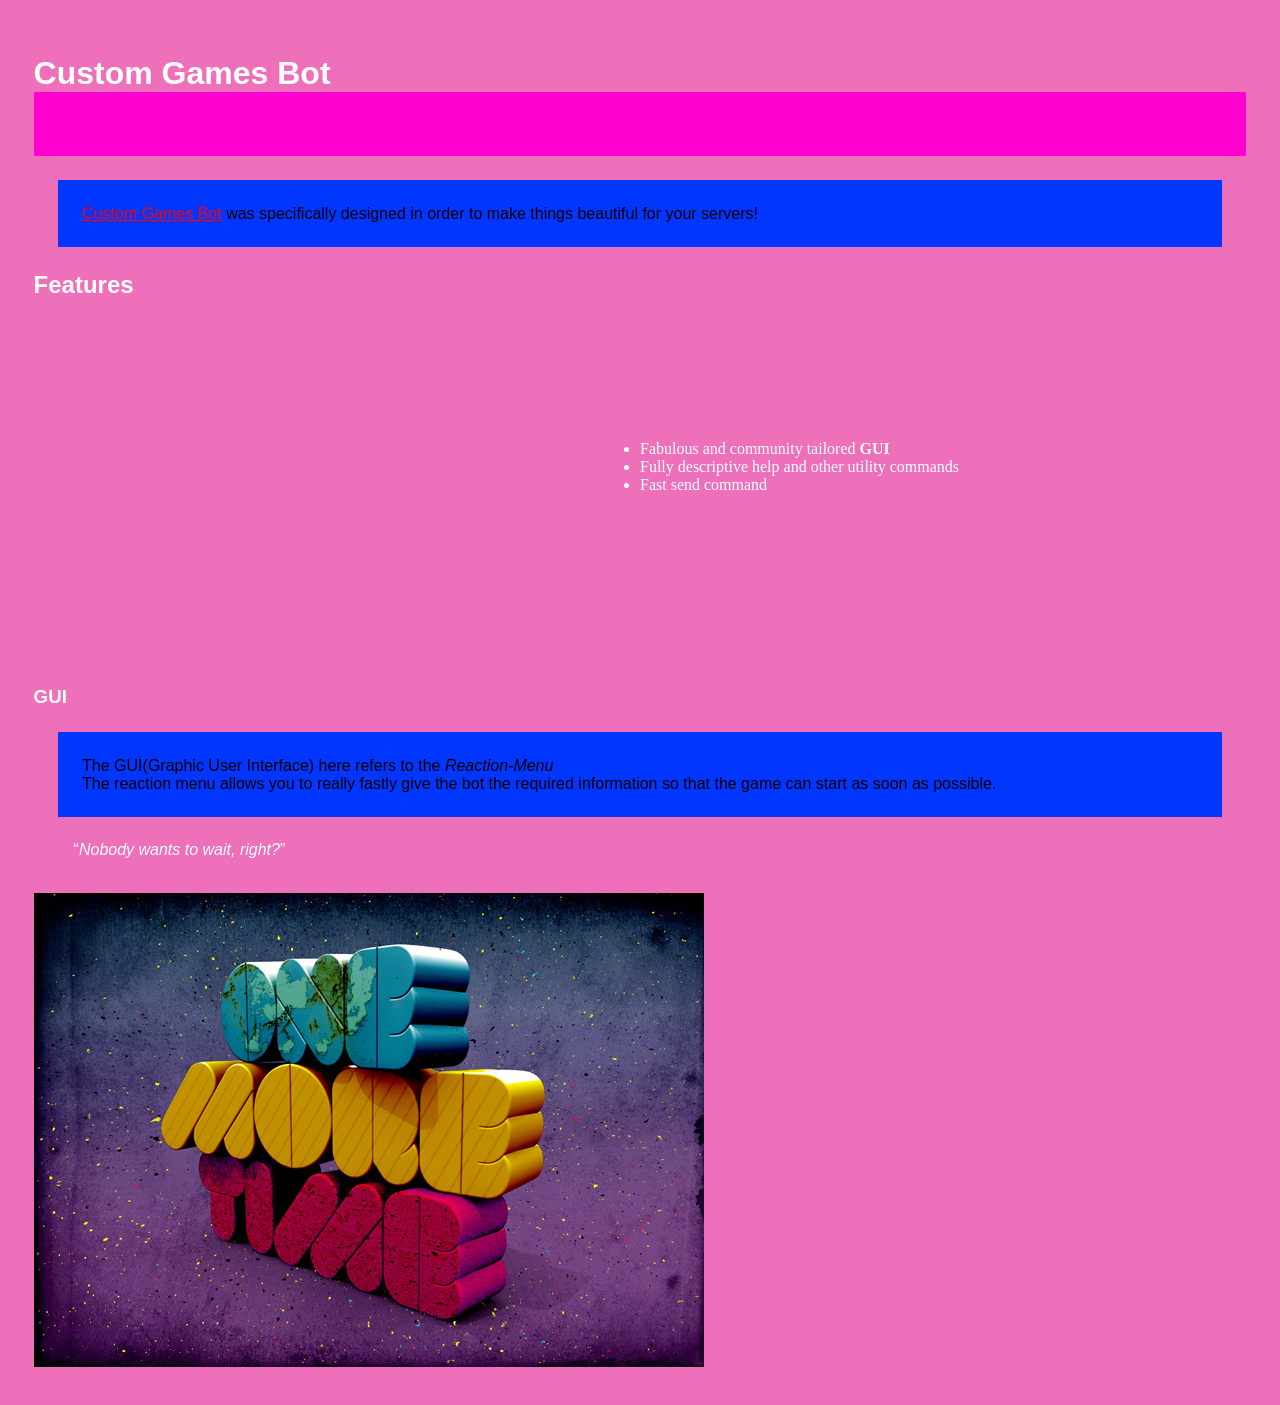
==== CG-Bot/index.html @ d26b5e29 "" ====
<!doctype html>
<html>
    <head>
        <meta charset="utf-8">
        <title>Home-Custom Games Bot</title>
        <link href="index.css" rel="stylesheet" type="text/css">
    </head>
    <body>
        <div class="main">
        <h1>
            Custom Games Bot
        </h1>
        <p>
            <a href="about/index.html">Custom Games Bot</a> was specifically designed in order to make things beautiful for your servers! 
        </p>
        <h2>
            Features
        </h2>
        <ul>
            <li>Fabulous and community tailored <strong>GUI</strong></li>
            <li>Fully descriptive help and other utility commands</li>
            <li>Fast send command</li>
        </ul>
        <br>
        <br>
        <h3>
            GUI
        </h3>
        <p>
            The GUI(Graphic User Interface) here refers to the <em>Reaction-Menu</em><br>
            The reaction menu allows you to really fastly give the bot the required information so that the game can start as soon as possible.
        </p>
            <blockquote>
                <q><i>Nobody wants to wait, right?</i></q>
            </blockquote>
        
        <br>
            <img src="logo.jpg" alt="a logo">
        
        </div>
        
    </body>
</html>
---- CG-Bot/index.css ----
body {
    background-color:#ee70ba;
    color:#ffffff;
    padding:2%;
    font-family:sans-serif;
}
p {
    background-color: #0036FF;
    color: #000000;
    padding:2%;
    margin:2%;
}
h1 {
    border-bottom:2em solid #FF00CE;
}
ul {
    padding: 10% 10% 10% 50%;
    font-family:serif;
}
a {
    color:#FF0000;
}
.center {
    padding:5% 5% 5% 5%;
}
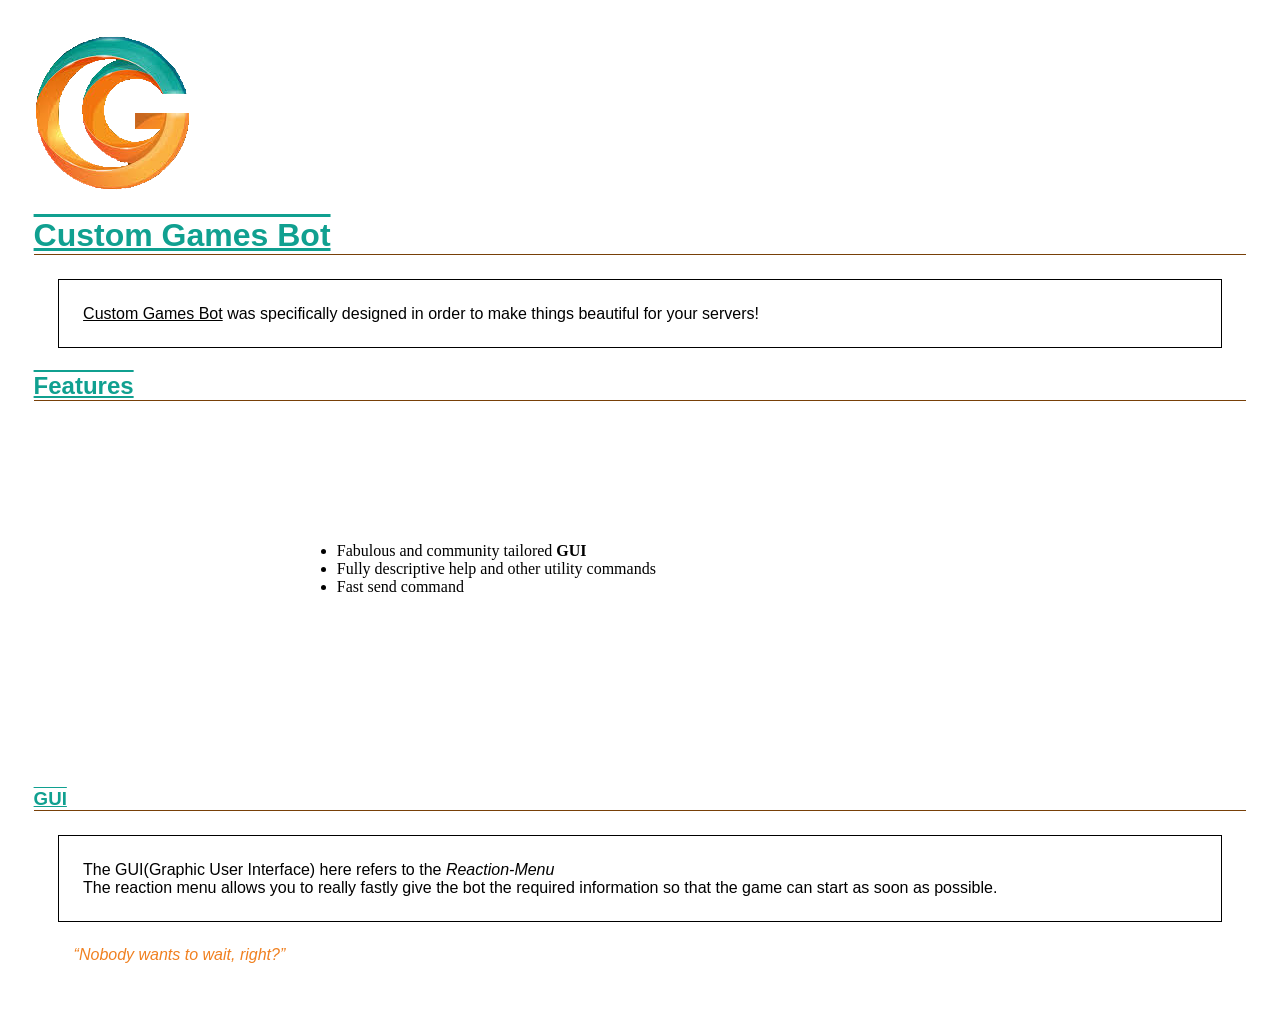
==== commit d29114ac: "edited all colors" ====
--- a/CG-Bot/index.html
+++ b/CG-Bot/index.html
@@ -7,6 +7,7 @@
     </head>
     <body>
         <div class="main">
+        <img src="logo.png" alt="our logo">
         <h1>
             Custom Games Bot
         </h1>
@@ -31,12 +32,8 @@
             The reaction menu allows you to really fastly give the bot the required information so that the game can start as soon as possible.
         </p>
             <blockquote>
-                <q><i>Nobody wants to wait, right?</i></q>
-            </blockquote>
-        
-        <br>
-            <img src="logo.jpg" alt="a logo">
-        
+                <q>Nobody wants to wait, right?</q>
+            </blockquote> 
         </div>
         
     </body>
--- a/CG-Bot/index.css
+++ b/CG-Bot/index.css
@@ -1,25 +1,38 @@
 body {
-    background-color:#ee70ba;
-    color:#ffffff;
     padding:2%;
     font-family:sans-serif;
 }
+
 p {
-    background-color: #0036FF;
-    color: #000000;
     padding:2%;
     margin:2%;
+    border:thin solid black;
 }
-h1 {
-    border-bottom:2em solid #FF00CE;
+
+h1, h2, h3 {
+    color:#10A090;
+    text-decoration: underline overline;
+    border-bottom:thin solid #784008;
 }
+
 ul {
-    padding: 10% 10% 10% 50%;
+    padding: 10% 10% 10% 25%;
     font-family:serif;
 }
-a {
-    color:#FF0000;
-}
+
 .center {
     padding:5% 5% 5% 5%;
+}
+
+blockquote {
+    color: #F08020;
+    font-style: italic;
+}
+
+img {
+    position: center;
+}
+
+a {
+    color: black;
 }
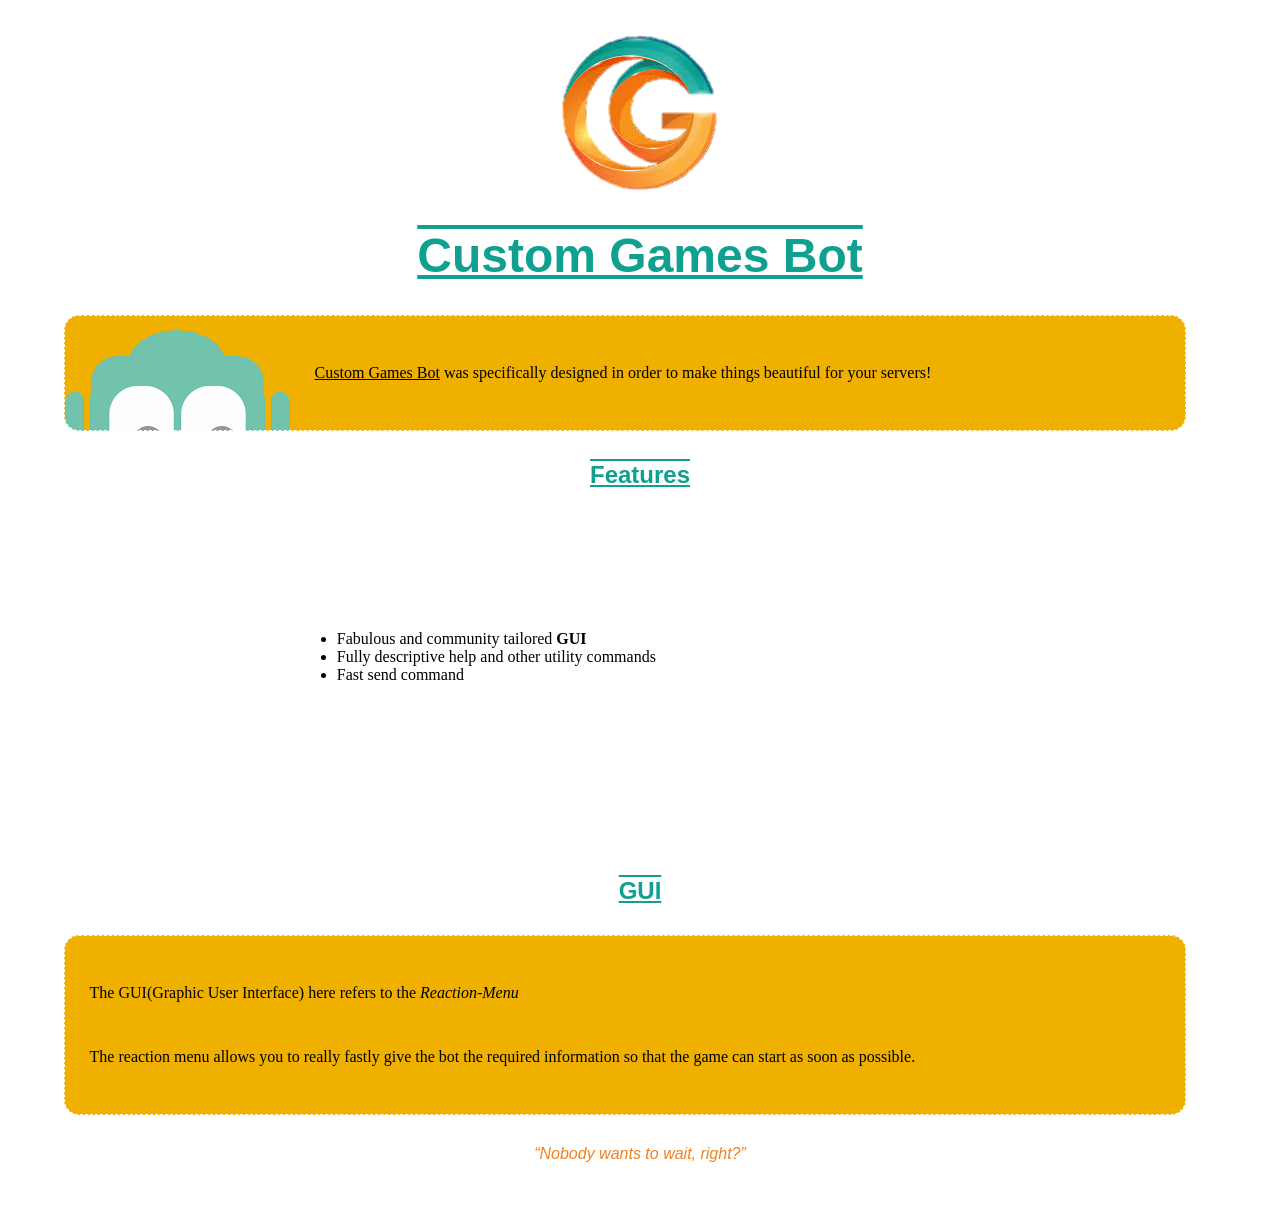
==== commit 43a56265: "Made stuff more beautiful" ====
--- a/CG-Bot/index.html
+++ b/CG-Bot/index.html
@@ -6,12 +6,13 @@
         <link href="index.css" rel="stylesheet" type="text/css">
     </head>
     <body>
-        <div class="main">
-        <img src="logo.png" alt="our logo">
+        <div id="logo">
+        <img src="images/logo.png" alt="our logo">
+        </div>
         <h1>
             Custom Games Bot
         </h1>
-        <p>
+        <p class="botintro">
             <a href="about/index.html">Custom Games Bot</a> was specifically designed in order to make things beautiful for your servers! 
         </p>
         <h2>
@@ -24,18 +25,16 @@
         </ul>
         <br>
         <br>
-        <h3>
+        <h2>
             GUI
-        </h3>
-        <p>
+        </h2>
+        <p class="botintro" id="gui">
             The GUI(Graphic User Interface) here refers to the <em>Reaction-Menu</em><br>
             The reaction menu allows you to really fastly give the bot the required information so that the game can start as soon as possible.
         </p>
             <blockquote>
                 <q>Nobody wants to wait, right?</q>
-            </blockquote> 
-        </div>
-        
+            </blockquote>
     </body>
 </html>
 
--- a/CG-Bot/index.css
+++ b/CG-Bot/index.css
@@ -1,38 +1,65 @@
 body {
-    padding:2%;
-    font-family:sans-serif;
+    padding     : 2%;
+    font-family : sans-serif;
 }
 
 p {
-    padding:2%;
-    margin:2%;
-    border:thin solid black;
+    padding    : 2%;
+    margin     : 2%;
+    border     : thin solid black;
 }
 
 h1, h2, h3 {
-    color:#10A090;
-    text-decoration: underline overline;
-    border-bottom:thin solid #784008;
+    color           : #10A090;
+    text-decoration : underline overline;
+    text-align : center;
 }
 
+h1 {
+    font-size : 3em;
+}
 ul {
-    padding: 10% 10% 10% 25%;
-    font-family:serif;
+    padding     : 10% 10% 10% 25%;
+    font-family : serif;
 }
 
+/*
 .center {
     padding:5% 5% 5% 5%;
 }
+*/
 
 blockquote {
-    color: #F08020;
-    font-style: italic;
+    color      : #F08020;
+    font-style : italic;
+    text-align : center;
 }
 
-img {
-    position: center;
+#logo {
+    text-align: center;
 }
 
 a {
     color: black;
+}
+
+.botintro {
+    text-align          : none;
+    background-image    : url(images/bot.png);
+    background-repeat   : no-repeat;
+    background-position : top left;
+    background-color    : #F0B000;
+    font-family         : serif;
+    border              : 1px white dashed;
+    border-radius       : 15px;
+    padding             : 25px;
+    padding-left        : 250px;
+    margin              : 30px;
+    margin-right        : 60px;
+    line-height         : 4em;
+}
+
+#gui {
+    background-image : none;
+    padding-left: 25px;
 }
